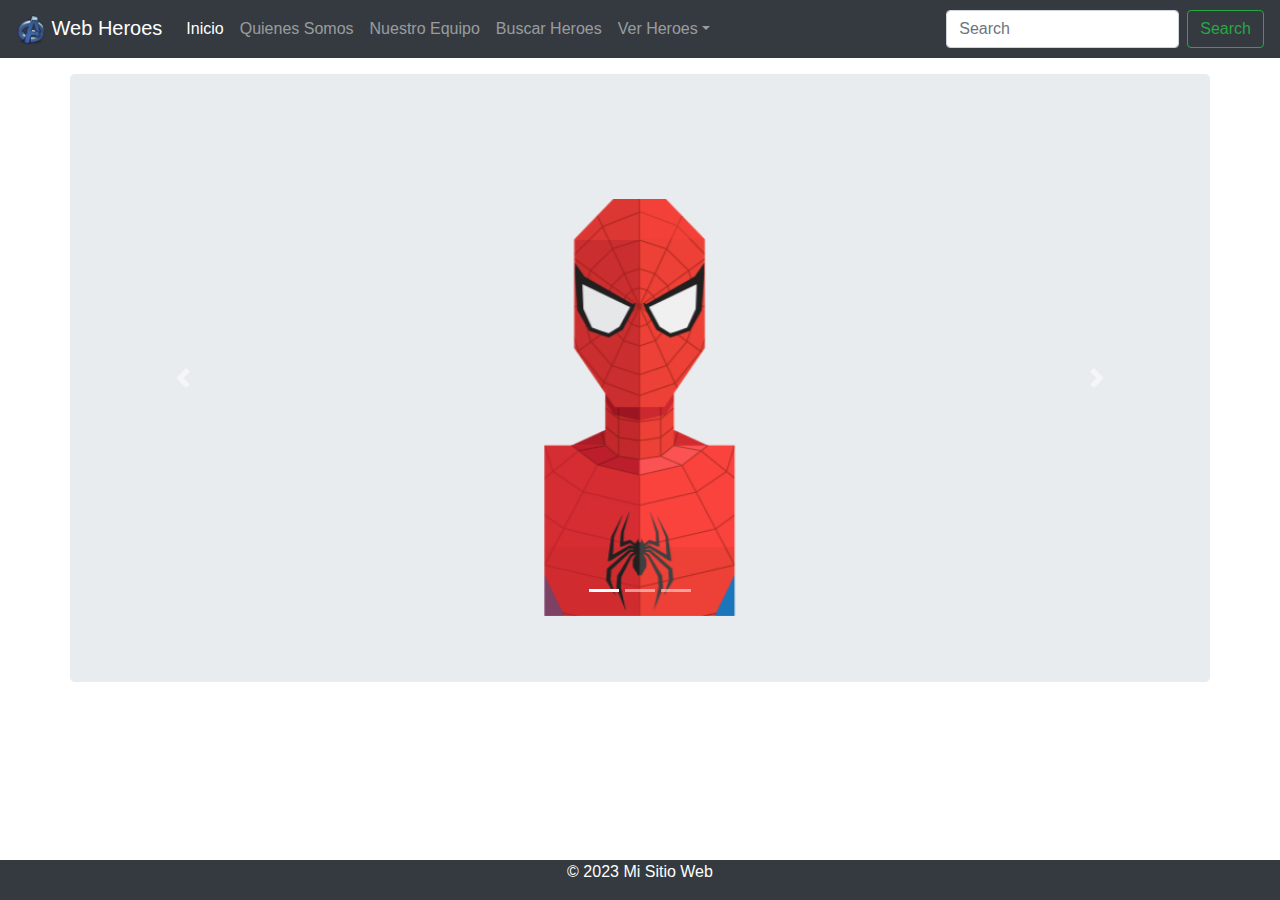
==== Index.html @ 4c32cf0d "Actualizacion al 21 11 2023" ====
<!doctype html>
<html lang="en">
  <head>
    <title>Web </title>
    <!-- Required meta tags -->
    <meta charset="utf-8">
    <meta name="viewport" content="width=device-width, initial-scale=1, shrink-to-fit=no">
    
    <!-- Bootstrap CSS -->
    <link rel="stylesheet" href="https://stackpath.bootstrapcdn.com/bootstrap/4.3.1/css/bootstrap.min.css" integrity="sha384-ggOyR0iXCbMQv3Xipma34MD+dH/1fQ784/j6cY/iJTQUOhcWr7x9JvoRxT2MZw1T" crossorigin="anonymous">
    <link rel="stylesheet" href="Styles.css">
   <link rel="shortcut icon" href="favicon.ico" type="image/x-icon">
  

  </head>
  <body>
    <!-- b4 NAVBAR DEFAULT   -->
    <div id="divNav"></div>

       <!-- Carrusel de imagenes    -->
    <div class="jumbotron container mt-3">

      <div id="carouselId" class="carousel slide text-center " data-ride="carousel" >
        <ol class="carousel-indicators">
          <li data-target="#carouselId" data-slide-to="0" class="active"></li>
          <li data-target="#carouselId" data-slide-to="1"></li>
          <li data-target="#carouselId" data-slide-to="2"></li>
        </ol>
        <div class="carousel-inner" role="listbox">
          <div class="carousel-item active">
            <img src="assets/Img/spiderman.png" alt="First slide">
          </div>
          <div class="carousel-item">
            <img src="assets/Img/batman.png" alt="Second slide">
          </div>
          <div class="carousel-item">
            <img src="assets/Img/hulk.png" alt="Third slide">
          </div>
        </div>
        <a class="carousel-control-prev" href="#carouselId" role="button" data-slide="prev">
          <span class="carousel-control-prev-icon" aria-hidden="true"></span>
          <span class="sr-only">Previous</span>
        </a>
        <a class="carousel-control-next" href="#carouselId" role="button" data-slide="next">
          <span class="carousel-control-next-icon" aria-hidden="true"></span>
          <span class="sr-only">Next</span>
        </a>
       </div>
    </div>


     <!-- Footer fijo en la parte inferior -->
     <footer class="footer fixed-bottom bg-dark text-white text-center ">
      <div class="container">
          <p>&copy; 2023 Mi Sitio Web</p>
      </div>
  </footer>
    <!--  JavaScript -->
   <script src="js/Navbar.js"></script>

    <!-- jQuery first, then Popper.js, then Bootstrap JS -->
    <script src="https://code.jquery.com/jquery-3.3.1.slim.min.js" integrity="sha384-q8i/X+965DzO0rT7abK41JStQIAqVgRVzpbzo5smXKp4YfRvH+8abtTE1Pi6jizo" crossorigin="anonymous"></script>
    <script src="https://cdnjs.cloudflare.com/ajax/libs/popper.js/1.14.7/umd/popper.min.js" integrity="sha384-UO2eT0CpHqdSJQ6hJty5KVphtPhzWj9WO1clHTMGa3JDZwrnQq4sF86dIHNDz0W1" crossorigin="anonymous"></script>
    <script src="https://stackpath.bootstrapcdn.com/bootstrap/4.3.1/js/bootstrap.min.js" integrity="sha384-JjSmVgyd0p3pXB1rRibZUAYoIIy6OrQ6VrjIEaFf/nJGzIxFDsf4x0xIM+B07jRM" crossorigin="anonymous"></script>
  </body>
</html>
---- Styles.css ----
/* Estilo para las imágenes dentro del carrusel */
#carouselId .carousel-inner img {
    width: 50%;
  
    object-fit: cover; /* Esto asegura que la imagen cubra completamente el contenedor manteniendo la relación de aspecto */
}

/* Estilo opcional para el contenedor del carrusel para fijar un alto específico */
#carouselId {
    max-height: 500px; /* Puedes ajustar este valor según tus necesidades */
}
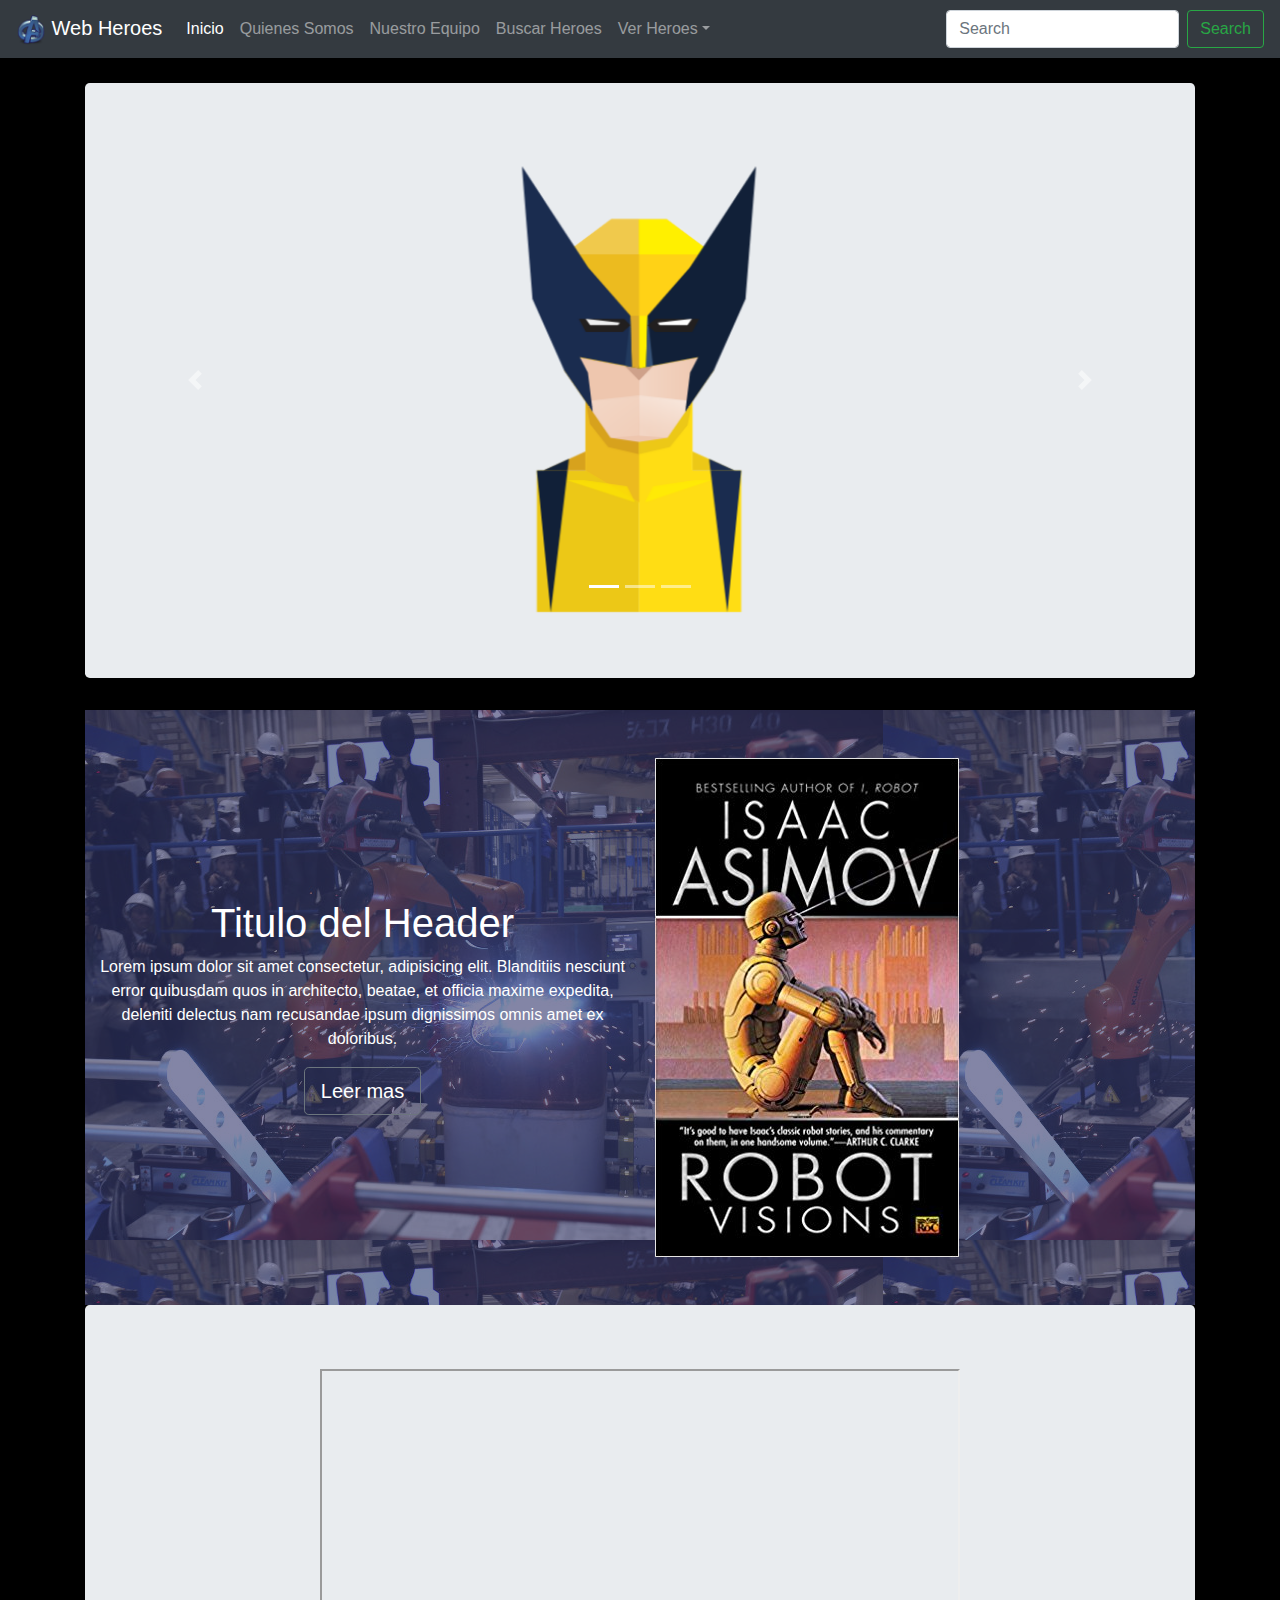
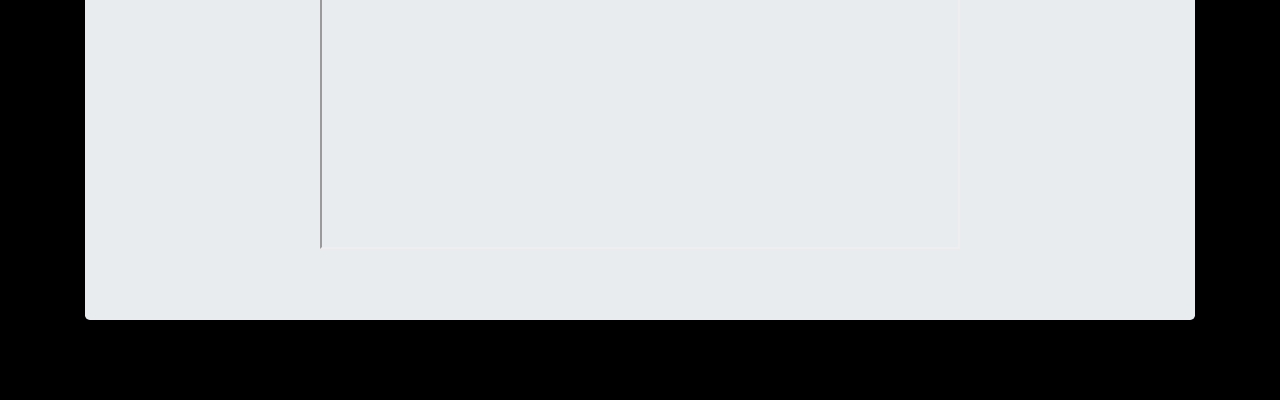
==== commit d3ac1cf8: "Actualizacion clase 22-11" ====
--- a/Index.html
+++ b/Index.html
@@ -1,66 +1,132 @@
-<!doctype html>
+<!DOCTYPE html>
 <html lang="en">
   <head>
-    <title>Web </title>
+    <title>Web</title>
     <!-- Required meta tags -->
-    <meta charset="utf-8">
-    <meta name="viewport" content="width=device-width, initial-scale=1, shrink-to-fit=no">
-    
+    <meta charset="utf-8" />
+    <meta
+      name="viewport"
+      content="width=device-width, initial-scale=1, shrink-to-fit=no"
+    />
+
     <!-- Bootstrap CSS -->
-    <link rel="stylesheet" href="https://stackpath.bootstrapcdn.com/bootstrap/4.3.1/css/bootstrap.min.css" integrity="sha384-ggOyR0iXCbMQv3Xipma34MD+dH/1fQ784/j6cY/iJTQUOhcWr7x9JvoRxT2MZw1T" crossorigin="anonymous">
-    <link rel="stylesheet" href="Styles.css">
-   <link rel="shortcut icon" href="favicon.ico" type="image/x-icon">
-  
-
+    <link
+      rel="stylesheet"
+      href="https://stackpath.bootstrapcdn.com/bootstrap/4.3.1/css/bootstrap.min.css"
+      integrity="sha384-ggOyR0iXCbMQv3Xipma34MD+dH/1fQ784/j6cY/iJTQUOhcWr7x9JvoRxT2MZw1T"
+      crossorigin="anonymous"
+    />
+    <link rel="stylesheet" href="Styles.css" />
+    <link rel="shortcut icon" href="favicon.ico" type="image/x-icon" />
   </head>
   <body>
-    <!-- b4 NAVBAR DEFAULT   -->
+    <!-- Nav bar    -->
     <div id="divNav"></div>
-
-       <!-- Carrusel de imagenes    -->
-    <div class="jumbotron container mt-3">
-
-      <div id="carouselId" class="carousel slide text-center " data-ride="carousel" >
-        <ol class="carousel-indicators">
-          <li data-target="#carouselId" data-slide-to="0" class="active"></li>
-          <li data-target="#carouselId" data-slide-to="1"></li>
-          <li data-target="#carouselId" data-slide-to="2"></li>
-        </ol>
-        <div class="carousel-inner" role="listbox">
-          <div class="carousel-item active">
-            <img src="assets/Img/spiderman.png" alt="First slide">
+    <!-- Main  -->
+    <main class="container text-center">
+      <!-- Carrusel  -->
+      <div class="jumbotron">
+        <div id="carouselId" class="carousel slide" data-ride="carousel">
+          <ol class="carousel-indicators">
+            <li data-target="#carouselId" data-slide-to="0" class="active"></li>
+            <li data-target="#carouselId" data-slide-to="1"></li>
+            <li data-target="#carouselId" data-slide-to="2"></li>
+          </ol>
+          <div class="carousel-inner" role="listbox">
+            <div class="carousel-item active">
+              <img src="assets/Img/wolverine.png" alt="First slide" />
+            </div>
+            <div class="carousel-item">
+              <img src="assets/Img/aquaman.png" alt="Second slide" />
+            </div>
+            <div class="carousel-item">
+              <img src="assets/Img/hulk.png" alt="Third slide" />
+            </div>
           </div>
-          <div class="carousel-item">
-            <img src="assets/Img/batman.png" alt="Second slide">
-          </div>
-          <div class="carousel-item">
-            <img src="assets/Img/hulk.png" alt="Third slide">
+          <a
+            class="carousel-control-prev"
+            href="#carouselId"
+            role="button"
+            data-slide="prev"
+          >
+            <span class="carousel-control-prev-icon" aria-hidden="true"></span>
+            <span class="sr-only">Previous</span>
+          </a>
+          <a
+            class="carousel-control-next"
+            href="#carouselId"
+            role="button"
+            data-slide="next"
+          >
+            <span class="carousel-control-next-icon" aria-hidden="true"></span>
+            <span class="sr-only">Next</span>
+          </a>
+        </div>
+      </div>
+      <!-- Header-->
+      <header class="principalheader">
+        <div class="fondoheader text-white py-5">
+          <div class="container">
+            <div class="row d-flex h-100">
+              <div
+                class="col-sm-6 text-center justify-content-center align-self-center"
+              >
+                <h1>Titulo del Header</h1>
+                <p>
+                  Lorem ipsum dolor sit amet consectetur, adipisicing elit.
+                  Blanditiis nesciunt error quibusdam quos in architecto,
+                  beatae, et officia maxime expedita, deleniti delectus nam
+                  recusandae ipsum dignissimos omnis amet ex doloribus.
+                </p>
+                <a href="#" class="btn btn-outline-secondary btn-lg text-white"
+                  >Leer mas
+                </a>
+              </div>
+              <div class="col-sm-6">
+                <img
+                  src="assets/Img/product.jpg"
+                  class="img-fluid d-none d-sm-block"
+                  alt=""
+                />
+              </div>
+            </div>
           </div>
         </div>
-        <a class="carousel-control-prev" href="#carouselId" role="button" data-slide="prev">
-          <span class="carousel-control-prev-icon" aria-hidden="true"></span>
-          <span class="sr-only">Previous</span>
-        </a>
-        <a class="carousel-control-next" href="#carouselId" role="button" data-slide="next">
-          <span class="carousel-control-next-icon" aria-hidden="true"></span>
-          <span class="sr-only">Next</span>
-        </a>
-       </div>
-    </div>
+      </header>
+      <!-- Mapa -->
+      <div class="jumbotron">
+        <iframe
+          src="https://www.google.com/maps/d/embed?mid=1Ntrpii050izswtWl_utn6T2O4pQ&hl=en&ehbc=2E312F"
+          width="640"
+          height="480"
+        ></iframe>
+      </div>
+    </main>
 
+    <!-- Footer fijo en la parte inferior -->
+    <div id="divFooter"></div>
+    <br />
+    <br />
 
-     <!-- Footer fijo en la parte inferior -->
-     <footer class="footer fixed-bottom bg-dark text-white text-center ">
-      <div class="container">
-          <p>&copy; 2023 Mi Sitio Web</p>
-      </div>
-  </footer>
     <!--  JavaScript -->
-   <script src="js/Navbar.js"></script>
+    <script src="js/Navbar.js"></script>
+    <script src="js/Footer.js"></script>
 
     <!-- jQuery first, then Popper.js, then Bootstrap JS -->
-    <script src="https://code.jquery.com/jquery-3.3.1.slim.min.js" integrity="sha384-q8i/X+965DzO0rT7abK41JStQIAqVgRVzpbzo5smXKp4YfRvH+8abtTE1Pi6jizo" crossorigin="anonymous"></script>
-    <script src="https://cdnjs.cloudflare.com/ajax/libs/popper.js/1.14.7/umd/popper.min.js" integrity="sha384-UO2eT0CpHqdSJQ6hJty5KVphtPhzWj9WO1clHTMGa3JDZwrnQq4sF86dIHNDz0W1" crossorigin="anonymous"></script>
-    <script src="https://stackpath.bootstrapcdn.com/bootstrap/4.3.1/js/bootstrap.min.js" integrity="sha384-JjSmVgyd0p3pXB1rRibZUAYoIIy6OrQ6VrjIEaFf/nJGzIxFDsf4x0xIM+B07jRM" crossorigin="anonymous"></script>
+    <script
+      src="https://code.jquery.com/jquery-3.3.1.slim.min.js"
+      integrity="sha384-q8i/X+965DzO0rT7abK41JStQIAqVgRVzpbzo5smXKp4YfRvH+8abtTE1Pi6jizo"
+      crossorigin="anonymous"
+    ></script>
+    <script
+      src="https://cdnjs.cloudflare.com/ajax/libs/popper.js/1.14.7/umd/popper.min.js"
+      integrity="sha384-UO2eT0CpHqdSJQ6hJty5KVphtPhzWj9WO1clHTMGa3JDZwrnQq4sF86dIHNDz0W1"
+      crossorigin="anonymous"
+    ></script>
+    <script
+      src="https://stackpath.bootstrapcdn.com/bootstrap/4.3.1/js/bootstrap.min.js"
+      integrity="sha384-JjSmVgyd0p3pXB1rRibZUAYoIIy6OrQ6VrjIEaFf/nJGzIxFDsf4x0xIM+B07jRM"
+      crossorigin="anonymous"
+    ></script>
   </body>
-</html>+</html>
--- a/Styles.css
+++ b/Styles.css
@@ -8,4 +8,29 @@
 /* Estilo opcional para el contenedor del carrusel para fijar un alto específico */
 #carouselId {
     max-height: 500px; /* Puedes ajustar este valor según tus necesidades */
+}
+
+
+body{
+    background-color: black;
+    color: white;
+
+}
+.principalheader{
+background: url(assets/Img/background.jpg);
+
+}
+
+.fondoheader{
+    background: rgba(48, 51, 107,0.6);
+    top:0;
+    left: 0;
+    width: 100%;
+    height: 100%;
+}
+main{
+    margin: 25px auto;
+}
+footer{
+    margin-top: 25px;
 }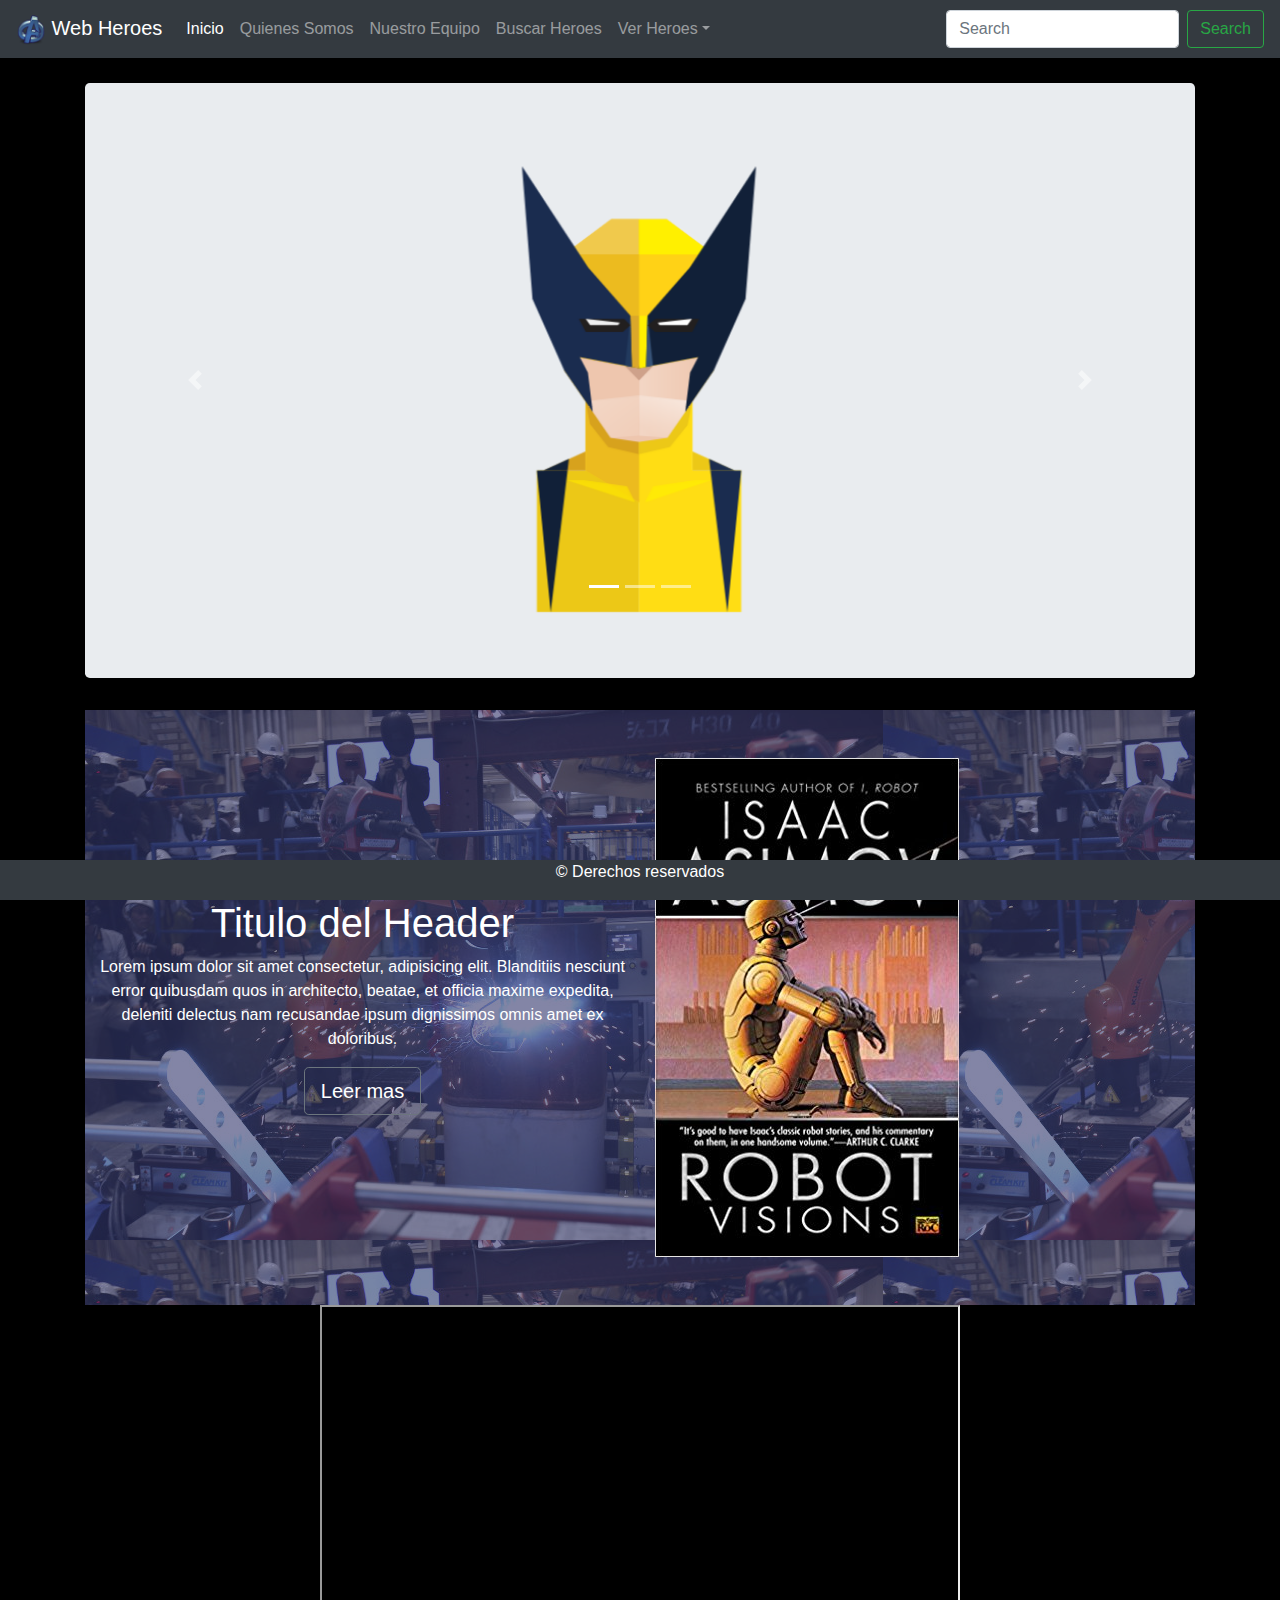
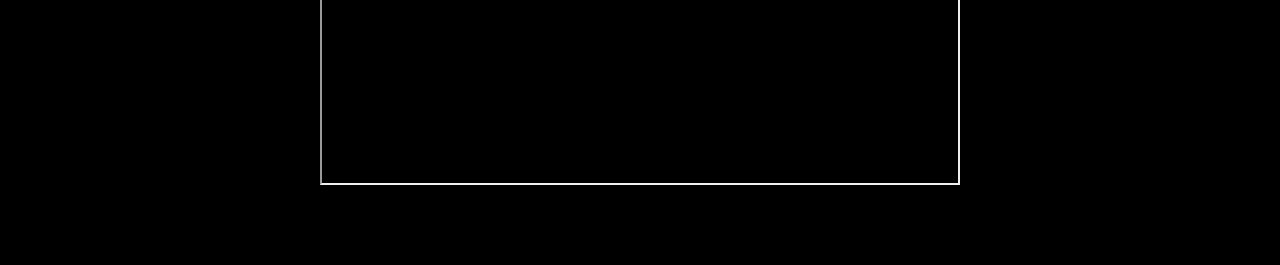
==== commit f54f4c21: "Update Index.html" ====
--- a/Index.html
+++ b/Index.html
@@ -94,7 +94,7 @@
         </div>
       </header>
       <!-- Mapa -->
-      <div class="jumbotron">
+      <div class="jumbotron-fluid">
         <iframe
           src="https://www.google.com/maps/d/embed?mid=1Ntrpii050izswtWl_utn6T2O4pQ&hl=en&ehbc=2E312F"
           width="640"
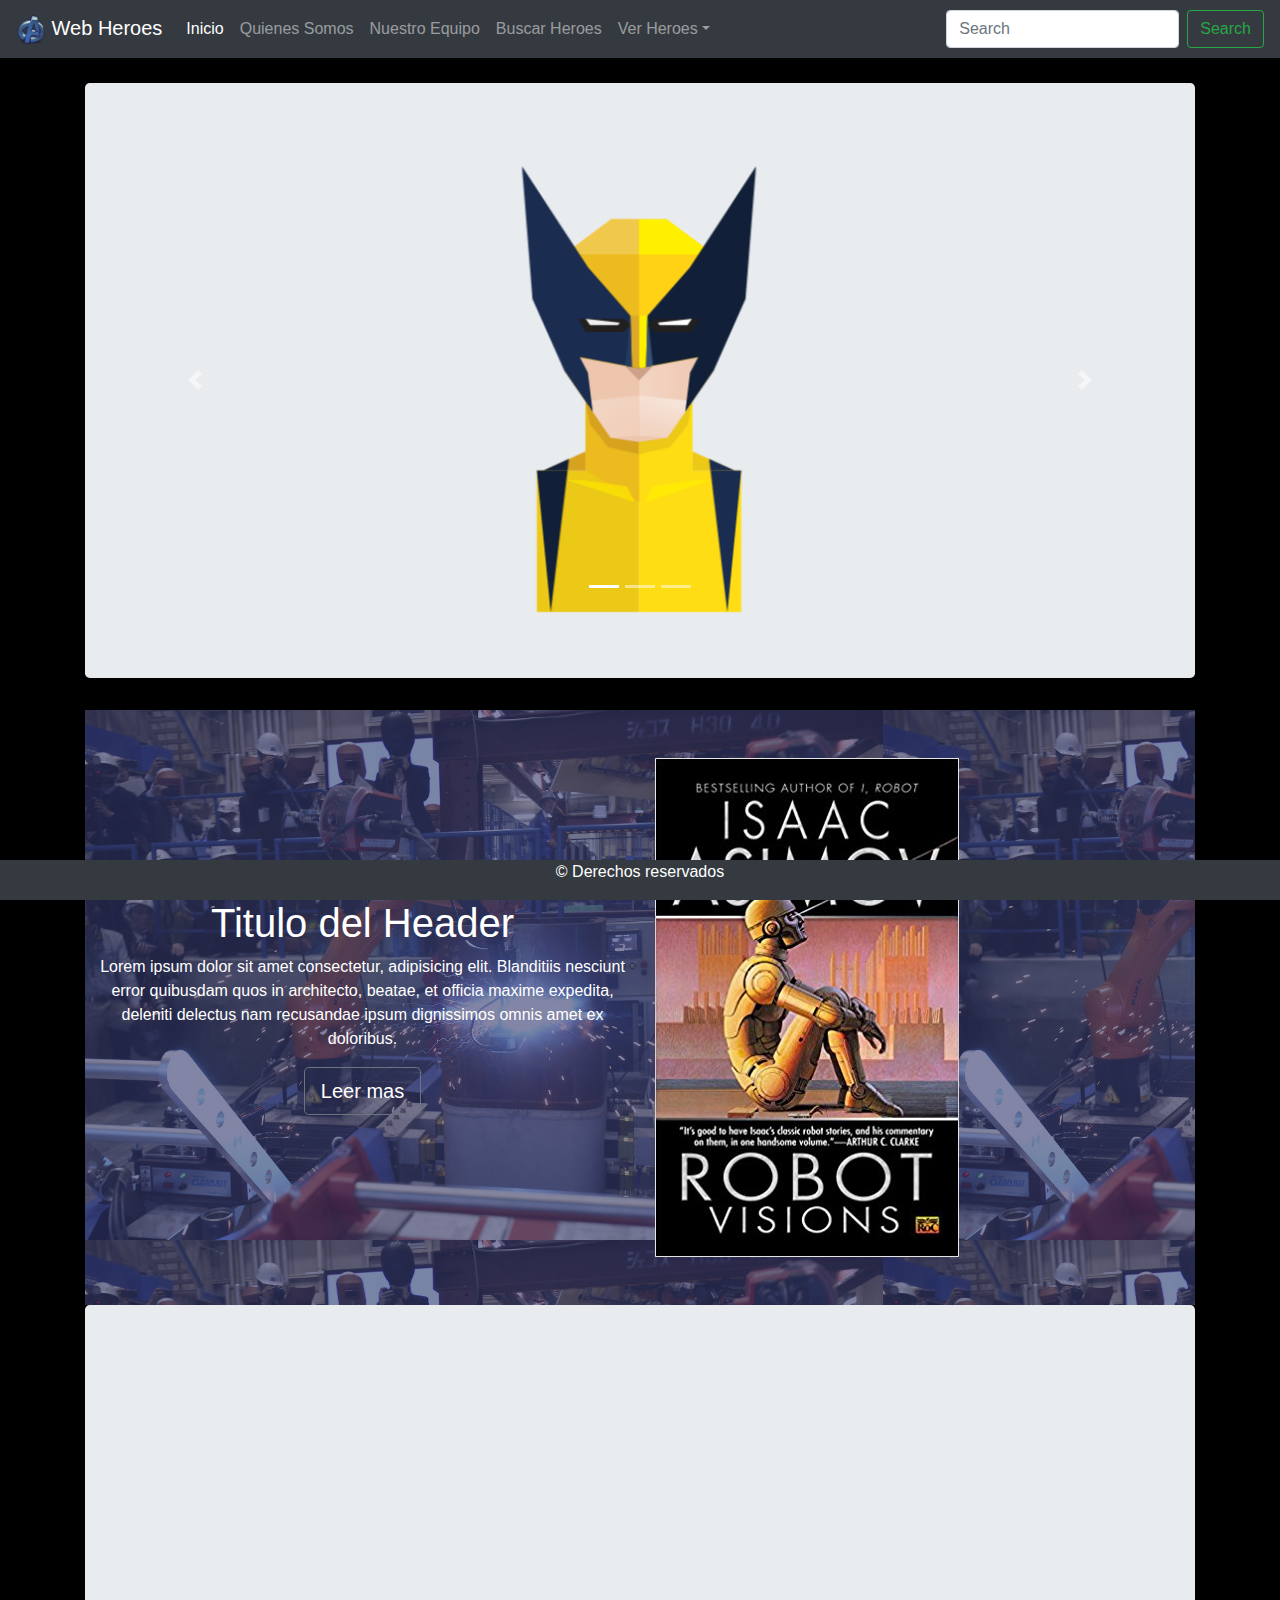
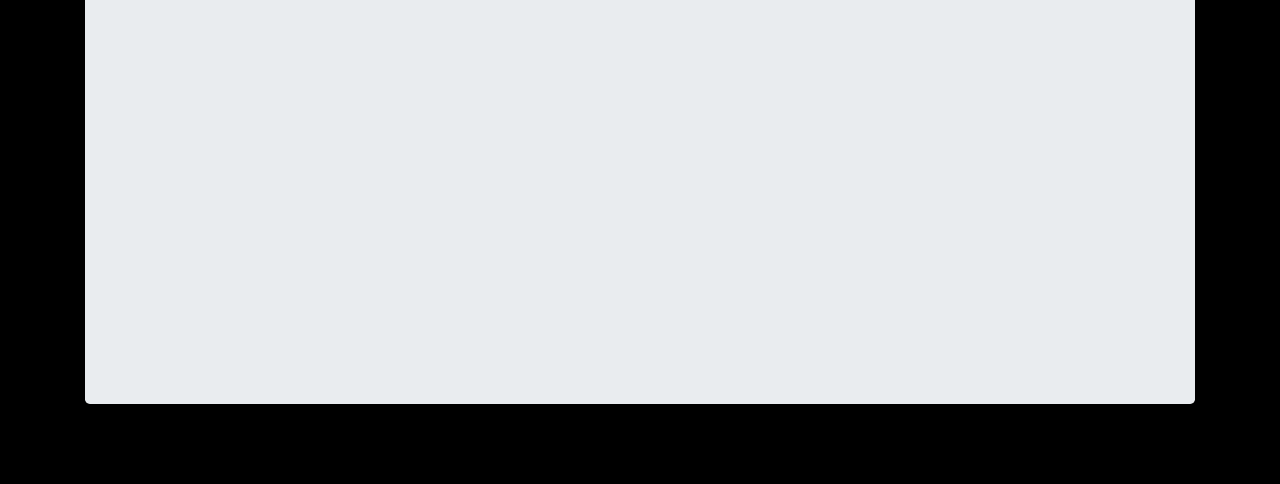
==== commit 29e51618: "Update Index.html" ====
--- a/Index.html
+++ b/Index.html
@@ -94,13 +94,19 @@
         </div>
       </header>
       <!-- Mapa -->
-      <div class="jumbotron-fluid">
-        <iframe
-          src="https://www.google.com/maps/d/embed?mid=1Ntrpii050izswtWl_utn6T2O4pQ&hl=en&ehbc=2E312F"
-          width="640"
-          height="480"
-        ></iframe>
-      </div>
+    <div class="jumbotron">
+    <div class="container">
+        <div class="row">
+            <div class="col-12">
+                <div class="embed-responsive embed-responsive-16by9">
+                    <iframe class="embed-responsive-item"
+                        src="https://www.google.com/maps/d/embed?mid=1Ntrpii050izswtWl_utn6T2O4pQ&hl=en&ehbc=2E312F"
+                        width="640" height="480"></iframe>
+                </div>
+            </div>
+        </div>
+    </div>
+    </div>
     </main>
 
     <!-- Footer fijo en la parte inferior -->
